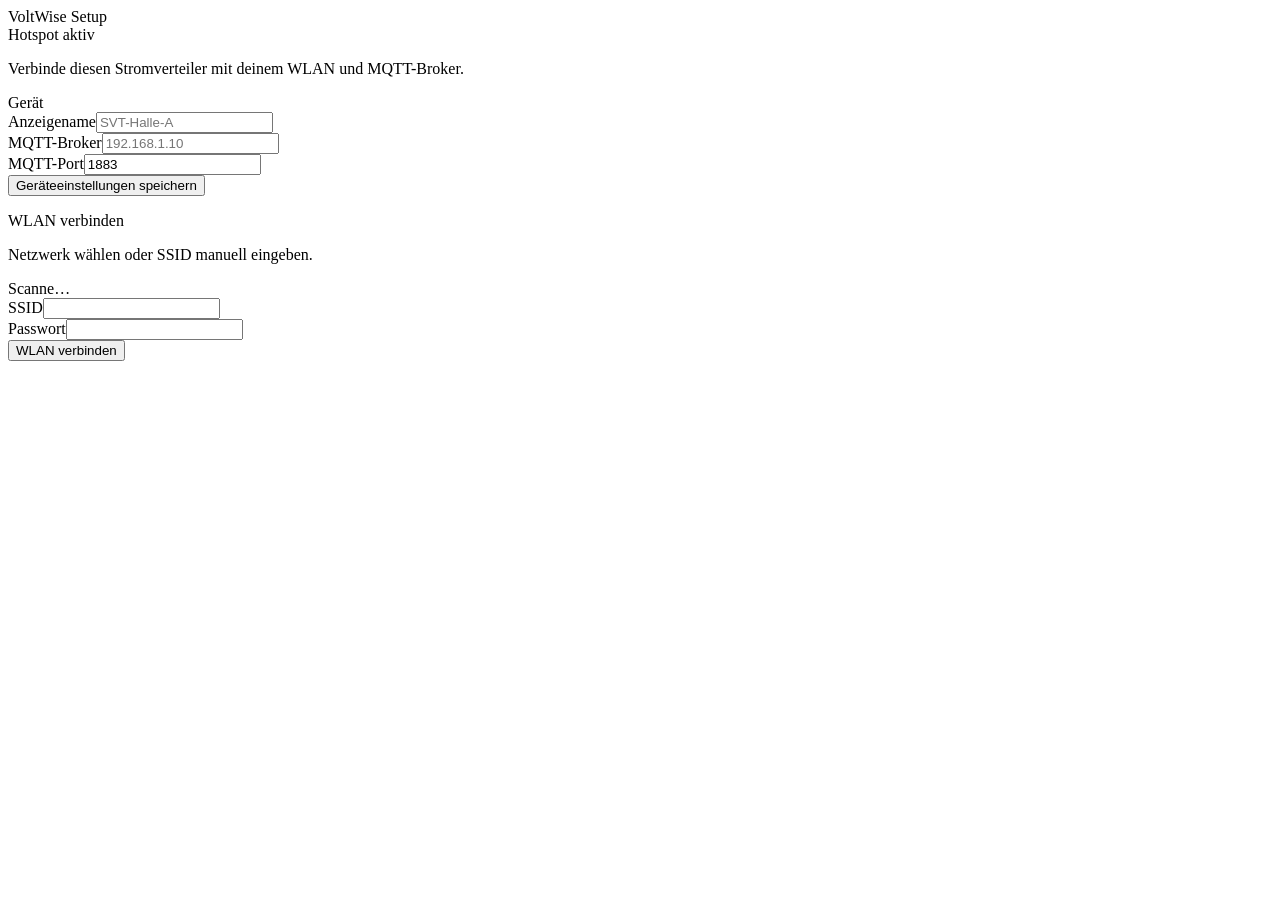
==== edge-firmware/data/portal.html @ 99d6575a "Initial VoltWise v2 release: Central dashboard, edge firmware, and CI. Ships the full edge-central s" ====
<!DOCTYPE html>
<html lang="de">
<head>
<meta charset="UTF-8">
<meta name="viewport" content="width=device-width,initial-scale=1">
<title>VoltWise Setup</title>
<link rel="stylesheet" href="/voltwise.css">
</head>
<body>
<div class="vw-edge-shell">
    <header class="vw-edge-header">
        <div class="vw-edge-brand">
            <span class="vw-edge-mark">VoltWise</span>
            <span class="vw-edge-sub">Setup</span>
        </div>
        <span class="vw-edge-pill vw-edge-pill-setup">Hotspot aktiv</span>
    </header>

    <p class="vw-edge-lead">Verbinde diesen Stromverteiler mit deinem WLAN und MQTT-Broker.</p>

    <div class="vw-card">
        <div class="vw-section-title">Gerät</div>
        <div class="vw-form-row"><label>Anzeigename</label><input class="vw-input" id="name" placeholder="SVT-Halle-A"></div>
        <div class="vw-form-row"><label>MQTT-Broker</label><input class="vw-input" id="broker" placeholder="192.168.1.10"></div>
        <div class="vw-form-row"><label>MQTT-Port</label><input class="vw-input" id="port" type="number" value="1883"></div>
        <button class="vw-btn vw-btn-ghost vw-btn-sm" onclick="saveDevice()">Geräteeinstellungen speichern</button>
        <p id="device-msg" class="vw-edge-msg"></p>
    </div>

    <div class="vw-card">
        <div class="vw-section-title">WLAN verbinden</div>
        <p class="vw-muted vw-edge-hint">Netzwerk wählen oder SSID manuell eingeben.</p>
        <div id="networks" class="vw-network-list vw-muted">Scanne…</div>
        <div class="vw-form-row"><label>SSID</label><input class="vw-input" id="ssid" autocomplete="off"></div>
        <div class="vw-form-row"><label>Passwort</label><input class="vw-input" id="pass" type="password" autocomplete="off"></div>
        <button class="vw-btn vw-btn-primary vw-btn-block" onclick="connect()">WLAN verbinden</button>
        <p id="wifi-msg" class="vw-edge-msg"></p>
    </div>

    <p class="vw-edge-foot vw-muted" id="ap-info"></p>
</div>
<script>
async function loadSettings(){
  const r=await fetch('/api/settings');const d=await r.json();
  document.getElementById('name').value=d.device_name||'';
  document.getElementById('broker').value=d.mqtt_broker||'';
  document.getElementById('port').value=d.mqtt_port||1883;
}
async function loadStatus(){
  const r=await fetch('/api/network/status');const d=await r.json();
  const ap=d.ap_ssid||'VoltWise-Setup';
  document.getElementById('ap-info').textContent='Hotspot: '+ap+' · Gerät: http://'+(d.ip||'192.168.4.1');
}
async function saveDevice(){
  await fetch('/api/settings',{method:'PUT',headers:{'Content-Type':'application/json'},body:JSON.stringify({
    device_name:document.getElementById('name').value,
    mqtt_broker:document.getElementById('broker').value,
    mqtt_port:Number(document.getElementById('port').value)
  })});
  document.getElementById('device-msg').textContent='Gespeichert.';
}
async function scan(){
  const r=await fetch('/api/scan');const j=await r.json();
  const el=document.getElementById('networks');el.innerHTML='';
  if(!(j.networks||[]).length){el.textContent='Keine Netzwerke gefunden.';return;}
  (j.networks||[]).forEach(n=>{
    const b=document.createElement('button');
    b.type='button';
    b.className='vw-network-chip';
    b.textContent=n.ssid+' ('+n.signal+' dBm)';
    b.onclick=()=>{document.getElementById('ssid').value=n.ssid;document.getElementById('pass').focus();};
    el.appendChild(b);
  });
}
async function connect(){
  const ssid=document.getElementById('ssid').value.trim();
  const password=document.getElementById('pass').value;
  if(!ssid){document.getElementById('wifi-msg').textContent='Bitte SSID eingeben.';return;}
  document.getElementById('wifi-msg').textContent='Verbinde…';
  const r=await fetch('/api/add-network',{method:'POST',headers:{'Content-Type':'application/json'},body:JSON.stringify({ssid,password})});
  const j=await r.json();
  document.getElementById('wifi-msg').textContent=j.ok?'Verbunden. Hotspot wird geschlossen…':'Verbindung fehlgeschlagen. Passwort prüfen.';
}
loadSettings();loadStatus();scan();
</script>
</body>
</html>
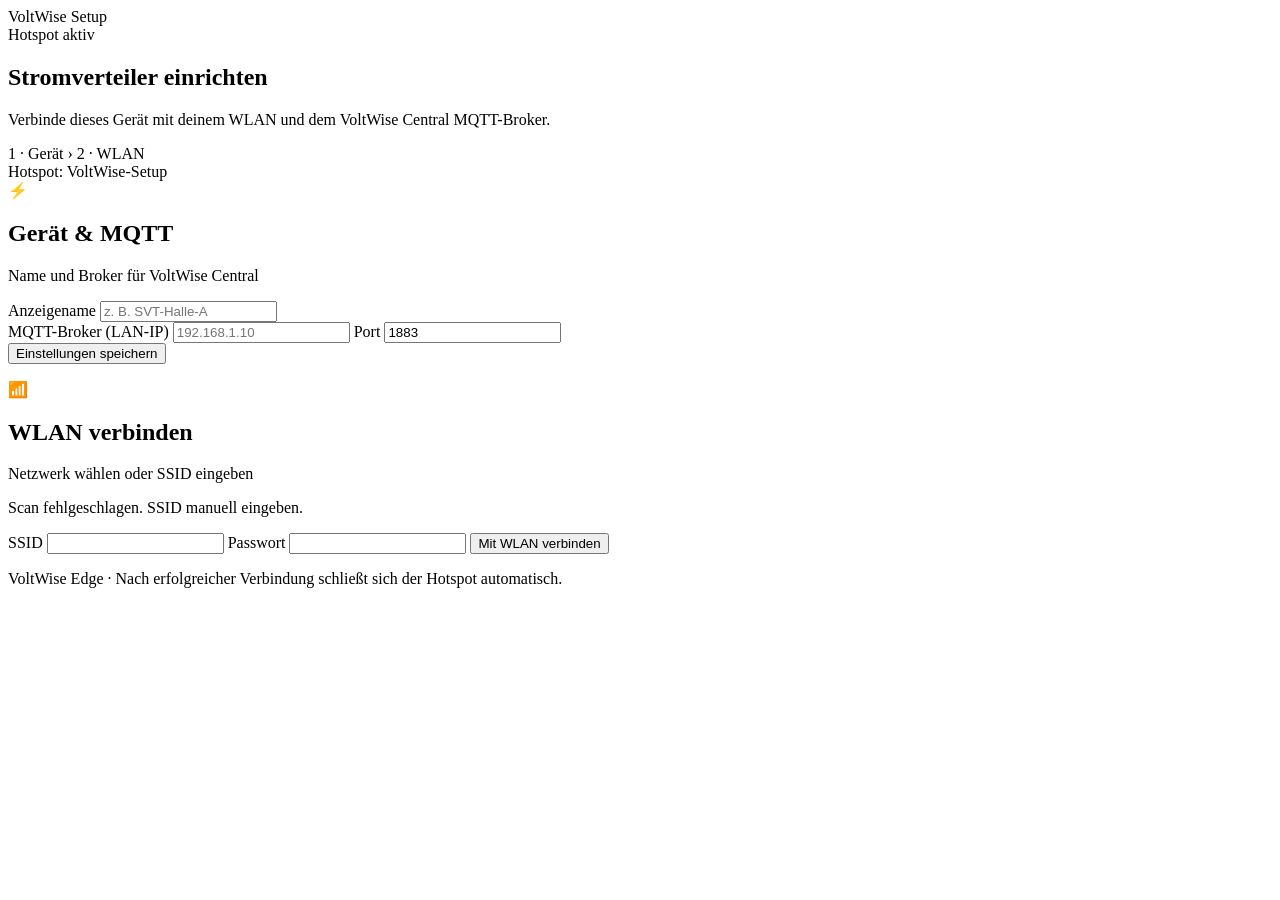
==== commit 923bccc1: "Fix captive portal UI: serve CSS and redesign setup page. The portal redirected /voltwise.css to /, " ====
--- a/edge-firmware/data/portal.html
+++ b/edge-firmware/data/portal.html
@@ -2,86 +2,188 @@
 <html lang="de">
 <head>
 <meta charset="UTF-8">
-<meta name="viewport" content="width=device-width,initial-scale=1">
+<meta name="viewport" content="width=device-width,initial-scale=1,viewport-fit=cover">
+<meta name="theme-color" content="#08080c">
+<meta name="apple-mobile-web-app-capable" content="yes">
 <title>VoltWise Setup</title>
 <link rel="stylesheet" href="/voltwise.css">
 </head>
-<body>
-<div class="vw-edge-shell">
-    <header class="vw-edge-header">
-        <div class="vw-edge-brand">
-            <span class="vw-edge-mark">VoltWise</span>
-            <span class="vw-edge-sub">Setup</span>
+<body class="vw-portal">
+<div class="vw-portal-bg"></div>
+<div class="vw-portal-wrap">
+    <header class="vw-portal-top">
+        <div class="vw-portal-brand">
+            <span class="vw-portal-logo">VoltWise</span>
+            <span class="vw-portal-tag">Setup</span>
         </div>
-        <span class="vw-edge-pill vw-edge-pill-setup">Hotspot aktiv</span>
+        <span class="vw-portal-badge">Hotspot aktiv</span>
     </header>
 
-    <p class="vw-edge-lead">Verbinde diesen Stromverteiler mit deinem WLAN und MQTT-Broker.</p>
+    <section class="vw-portal-hero">
+        <h1>Stromverteiler einrichten</h1>
+        <p>Verbinde dieses Gerät mit deinem WLAN und dem VoltWise Central MQTT-Broker.</p>
+        <div class="vw-portal-steps">
+            <span class="on">1 · Gerät</span>
+            <span class="sep">›</span>
+            <span>2 · WLAN</span>
+        </div>
+        <div class="vw-portal-meta" id="ap-info">Lade Status…</div>
+    </section>
 
-    <div class="vw-card">
-        <div class="vw-section-title">Gerät</div>
-        <div class="vw-form-row"><label>Anzeigename</label><input class="vw-input" id="name" placeholder="SVT-Halle-A"></div>
-        <div class="vw-form-row"><label>MQTT-Broker</label><input class="vw-input" id="broker" placeholder="192.168.1.10"></div>
-        <div class="vw-form-row"><label>MQTT-Port</label><input class="vw-input" id="port" type="number" value="1883"></div>
-        <button class="vw-btn vw-btn-ghost vw-btn-sm" onclick="saveDevice()">Geräteeinstellungen speichern</button>
-        <p id="device-msg" class="vw-edge-msg"></p>
-    </div>
+    <section class="vw-portal-card">
+        <div class="vw-portal-card-head">
+            <span class="vw-portal-icon">⚡</span>
+            <div>
+                <h2>Gerät & MQTT</h2>
+                <p>Name und Broker für VoltWise Central</p>
+            </div>
+        </div>
+        <label class="vw-portal-field">
+            <span>Anzeigename</span>
+            <input id="name" type="text" placeholder="z. B. SVT-Halle-A" autocomplete="off">
+        </label>
+        <div class="vw-portal-row">
+            <label class="vw-portal-field grow">
+                <span>MQTT-Broker (LAN-IP)</span>
+                <input id="broker" type="text" placeholder="192.168.1.10" inputmode="decimal">
+            </label>
+            <label class="vw-portal-field narrow">
+                <span>Port</span>
+                <input id="port" type="number" value="1883" inputmode="numeric">
+            </label>
+        </div>
+        <button type="button" class="vw-portal-btn ghost" onclick="saveDevice()">Einstellungen speichern</button>
+        <p id="device-msg" class="vw-portal-feedback"></p>
+    </section>
 
-    <div class="vw-card">
-        <div class="vw-section-title">WLAN verbinden</div>
-        <p class="vw-muted vw-edge-hint">Netzwerk wählen oder SSID manuell eingeben.</p>
-        <div id="networks" class="vw-network-list vw-muted">Scanne…</div>
-        <div class="vw-form-row"><label>SSID</label><input class="vw-input" id="ssid" autocomplete="off"></div>
-        <div class="vw-form-row"><label>Passwort</label><input class="vw-input" id="pass" type="password" autocomplete="off"></div>
-        <button class="vw-btn vw-btn-primary vw-btn-block" onclick="connect()">WLAN verbinden</button>
-        <p id="wifi-msg" class="vw-edge-msg"></p>
-    </div>
+    <section class="vw-portal-card">
+        <div class="vw-portal-card-head">
+            <span class="vw-portal-icon">📶</span>
+            <div>
+                <h2>WLAN verbinden</h2>
+                <p>Netzwerk wählen oder SSID eingeben</p>
+            </div>
+        </div>
+        <div id="networks" class="vw-portal-networks">
+            <div class="vw-portal-loading"><span></span> Scanne Netzwerke…</div>
+        </div>
+        <label class="vw-portal-field">
+            <span>SSID</span>
+            <input id="ssid" type="text" autocomplete="off" autocapitalize="off">
+        </label>
+        <label class="vw-portal-field">
+            <span>Passwort</span>
+            <input id="pass" type="password" autocomplete="off">
+        </label>
+        <button type="button" class="vw-portal-btn primary" onclick="connect()">Mit WLAN verbinden</button>
+        <p id="wifi-msg" class="vw-portal-feedback"></p>
+    </section>
 
-    <p class="vw-edge-foot vw-muted" id="ap-info"></p>
+    <footer class="vw-portal-foot">
+        VoltWise Edge · Nach erfolgreicher Verbindung schließt sich der Hotspot automatisch.
+    </footer>
 </div>
 <script>
-async function loadSettings(){
-  const r=await fetch('/api/settings');const d=await r.json();
-  document.getElementById('name').value=d.device_name||'';
-  document.getElementById('broker').value=d.mqtt_broker||'';
-  document.getElementById('port').value=d.mqtt_port||1883;
+function setFeedback(id, text, kind) {
+    const el = document.getElementById(id);
+    if (!el) return;
+    el.textContent = text || '';
+    el.className = 'vw-portal-feedback' + (kind ? ' ' + kind : '');
 }
-async function loadStatus(){
-  const r=await fetch('/api/network/status');const d=await r.json();
-  const ap=d.ap_ssid||'VoltWise-Setup';
-  document.getElementById('ap-info').textContent='Hotspot: '+ap+' · Gerät: http://'+(d.ip||'192.168.4.1');
+function signalBars(rssi) {
+    const n = rssi >= -55 ? 4 : rssi >= -65 ? 3 : rssi >= -75 ? 2 : 1;
+    return [1,2,3,4].map(i => `<i class="${i <= n ? 'on' : ''}"></i>`).join('');
 }
-async function saveDevice(){
-  await fetch('/api/settings',{method:'PUT',headers:{'Content-Type':'application/json'},body:JSON.stringify({
-    device_name:document.getElementById('name').value,
-    mqtt_broker:document.getElementById('broker').value,
-    mqtt_port:Number(document.getElementById('port').value)
-  })});
-  document.getElementById('device-msg').textContent='Gespeichert.';
+async function loadSettings() {
+    try {
+        const r = await fetch('/api/settings');
+        const d = await r.json();
+        document.getElementById('name').value = d.device_name || '';
+        document.getElementById('broker').value = d.mqtt_broker || '';
+        document.getElementById('port').value = d.mqtt_port || 1883;
+    } catch (e) { /* ignore */ }
 }
-async function scan(){
-  const r=await fetch('/api/scan');const j=await r.json();
-  const el=document.getElementById('networks');el.innerHTML='';
-  if(!(j.networks||[]).length){el.textContent='Keine Netzwerke gefunden.';return;}
-  (j.networks||[]).forEach(n=>{
-    const b=document.createElement('button');
-    b.type='button';
-    b.className='vw-network-chip';
-    b.textContent=n.ssid+' ('+n.signal+' dBm)';
-    b.onclick=()=>{document.getElementById('ssid').value=n.ssid;document.getElementById('pass').focus();};
-    el.appendChild(b);
-  });
+async function loadStatus() {
+    try {
+        const r = await fetch('/api/network/status');
+        const d = await r.json();
+        const ap = d.ap_ssid || 'VoltWise-Setup';
+        document.getElementById('ap-info').innerHTML =
+            `<strong>${ap}</strong> · Gerät unter <code>http://${d.ip || '192.168.4.1'}</code>`;
+    } catch (e) {
+        document.getElementById('ap-info').textContent = 'Hotspot: VoltWise-Setup';
+    }
 }
-async function connect(){
-  const ssid=document.getElementById('ssid').value.trim();
-  const password=document.getElementById('pass').value;
-  if(!ssid){document.getElementById('wifi-msg').textContent='Bitte SSID eingeben.';return;}
-  document.getElementById('wifi-msg').textContent='Verbinde…';
-  const r=await fetch('/api/add-network',{method:'POST',headers:{'Content-Type':'application/json'},body:JSON.stringify({ssid,password})});
-  const j=await r.json();
-  document.getElementById('wifi-msg').textContent=j.ok?'Verbunden. Hotspot wird geschlossen…':'Verbindung fehlgeschlagen. Passwort prüfen.';
+async function saveDevice() {
+    setFeedback('device-msg', 'Speichere…');
+    try {
+        await fetch('/api/settings', {
+            method: 'PUT',
+            headers: { 'Content-Type': 'application/json' },
+            body: JSON.stringify({
+                device_name: document.getElementById('name').value,
+                mqtt_broker: document.getElementById('broker').value,
+                mqtt_port: Number(document.getElementById('port').value),
+            }),
+        });
+        setFeedback('device-msg', 'Gespeichert.', 'ok');
+    } catch (e) {
+        setFeedback('device-msg', 'Speichern fehlgeschlagen.', 'err');
+    }
 }
-loadSettings();loadStatus();scan();
+async function scan() {
+    const el = document.getElementById('networks');
+    el.innerHTML = '<div class="vw-portal-loading"><span></span> Scanne Netzwerke…</div>';
+    try {
+        const r = await fetch('/api/scan');
+        const j = await r.json();
+        const nets = j.networks || [];
+        if (!nets.length) {
+            el.innerHTML = '<p class="vw-portal-empty">Keine WLAN-Netzwerke gefunden. SSID manuell eingeben.</p>';
+            return;
+        }
+        el.innerHTML = '';
+        nets.sort((a, b) => b.signal - a.signal).forEach(n => {
+            const btn = document.createElement('button');
+            btn.type = 'button';
+            btn.className = 'vw-portal-net';
+            btn.innerHTML = `<span class="ssid">${escapeHtml(n.ssid)}</span><span class="bars">${signalBars(n.signal)}</span><span class="rssi">${n.signal} dBm</span>`;
+            btn.onclick = () => {
+                document.querySelectorAll('.vw-portal-net').forEach(x => x.classList.remove('picked'));
+                btn.classList.add('picked');
+                document.getElementById('ssid').value = n.ssid;
+                document.getElementById('pass').focus();
+            };
+            el.appendChild(btn);
+        });
+    } catch (e) {
+        el.innerHTML = '<p class="vw-portal-empty">Scan fehlgeschlagen. SSID manuell eingeben.</p>';
+    }
+}
+function escapeHtml(s) {
+    return String(s).replace(/&/g,'&amp;').replace(/</g,'&lt;').replace(/>/g,'&gt;');
+}
+async function connect() {
+    const ssid = document.getElementById('ssid').value.trim();
+    const password = document.getElementById('pass').value;
+    if (!ssid) { setFeedback('wifi-msg', 'Bitte SSID eingeben.', 'err'); return; }
+    setFeedback('wifi-msg', 'Verbinde mit WLAN…');
+    try {
+        const r = await fetch('/api/add-network', {
+            method: 'POST',
+            headers: { 'Content-Type': 'application/json' },
+            body: JSON.stringify({ ssid, password }),
+        });
+        const j = await r.json();
+        if (j.ok) setFeedback('wifi-msg', 'Verbunden! Hotspot wird geschlossen…', 'ok');
+        else setFeedback('wifi-msg', 'Verbindung fehlgeschlagen. Passwort prüfen.', 'err');
+    } catch (e) {
+        setFeedback('wifi-msg', 'Verbindung fehlgeschlagen.', 'err');
+    }
+}
+loadSettings();
+loadStatus();
+scan();
 </script>
 </body>
 </html>
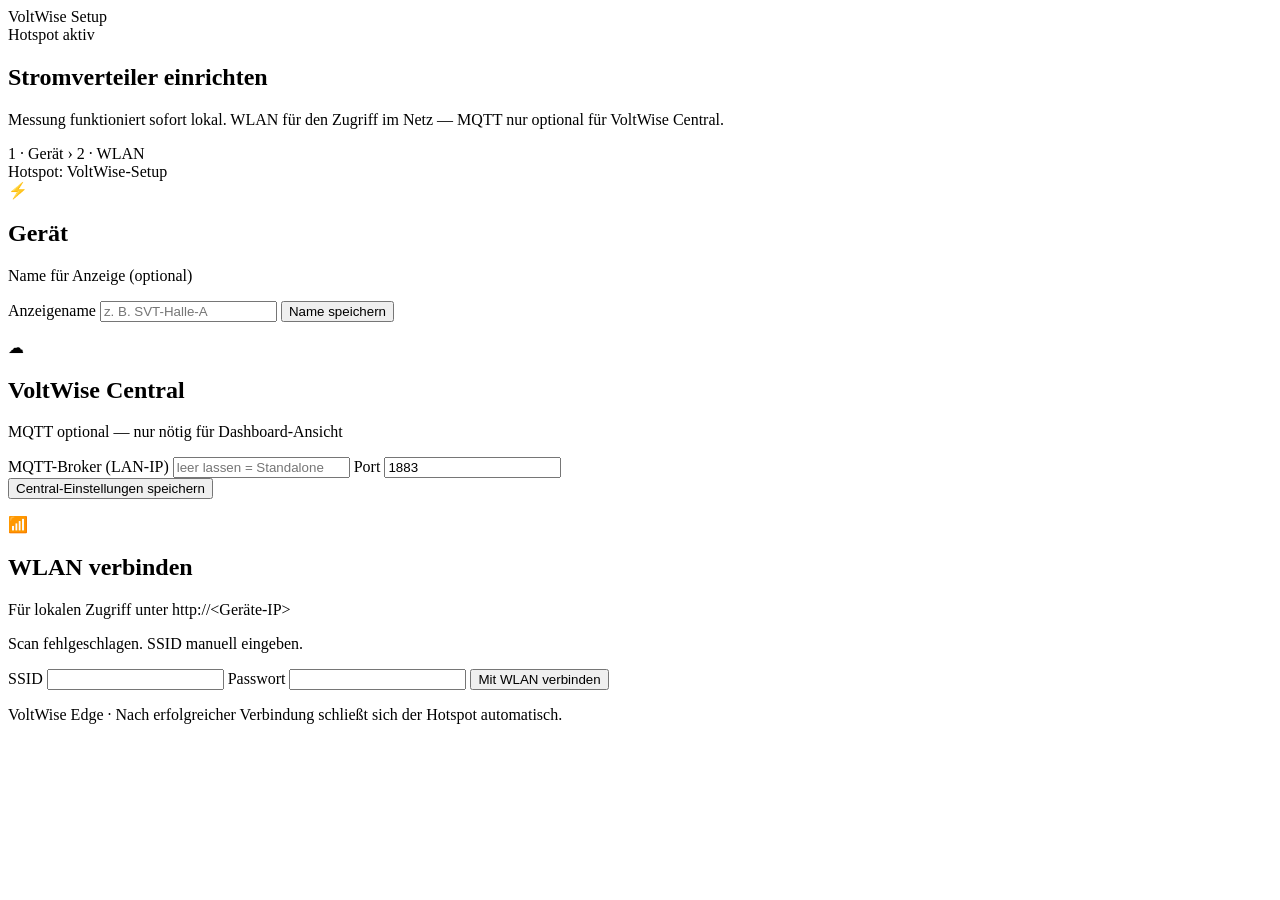
==== commit ede8e5c8: "Enhance Edge firmware and UI for MQTT configuration and status display - Updated the edge firmware t" ====
--- a/edge-firmware/data/portal.html
+++ b/edge-firmware/data/portal.html
@@ -21,7 +21,7 @@
 
     <section class="vw-portal-hero">
         <h1>Stromverteiler einrichten</h1>
-        <p>Verbinde dieses Gerät mit deinem WLAN und dem VoltWise Central MQTT-Broker.</p>
+        <p>Messung funktioniert sofort lokal. WLAN für den Zugriff im Netz — MQTT nur optional für VoltWise Central.</p>
         <div class="vw-portal-steps">
             <span class="on">1 · Gerät</span>
             <span class="sep">›</span>
@@ -34,26 +34,38 @@
         <div class="vw-portal-card-head">
             <span class="vw-portal-icon">⚡</span>
             <div>
-                <h2>Gerät & MQTT</h2>
-                <p>Name und Broker für VoltWise Central</p>
+                <h2>Gerät</h2>
+                <p>Name für Anzeige (optional)</p>
             </div>
         </div>
         <label class="vw-portal-field">
             <span>Anzeigename</span>
             <input id="name" type="text" placeholder="z. B. SVT-Halle-A" autocomplete="off">
         </label>
+        <button type="button" class="vw-portal-btn ghost" onclick="saveDevice()">Name speichern</button>
+        <p id="device-msg" class="vw-portal-feedback"></p>
+    </section>
+
+    <section class="vw-portal-card">
+        <div class="vw-portal-card-head">
+            <span class="vw-portal-icon">☁</span>
+            <div>
+                <h2>VoltWise Central</h2>
+                <p>MQTT optional — nur nötig für Dashboard-Ansicht</p>
+            </div>
+        </div>
         <div class="vw-portal-row">
             <label class="vw-portal-field grow">
                 <span>MQTT-Broker (LAN-IP)</span>
-                <input id="broker" type="text" placeholder="192.168.1.10" inputmode="decimal">
+                <input id="broker" type="text" placeholder="leer lassen = Standalone" inputmode="decimal">
             </label>
             <label class="vw-portal-field narrow">
                 <span>Port</span>
                 <input id="port" type="number" value="1883" inputmode="numeric">
             </label>
         </div>
-        <button type="button" class="vw-portal-btn ghost" onclick="saveDevice()">Einstellungen speichern</button>
-        <p id="device-msg" class="vw-portal-feedback"></p>
+        <button type="button" class="vw-portal-btn ghost" onclick="saveMqtt()">Central-Einstellungen speichern</button>
+        <p id="mqtt-msg" class="vw-portal-feedback"></p>
     </section>
 
     <section class="vw-portal-card">
@@ -61,7 +73,7 @@
             <span class="vw-portal-icon">📶</span>
             <div>
                 <h2>WLAN verbinden</h2>
-                <p>Netzwerk wählen oder SSID eingeben</p>
+                <p>Für lokalen Zugriff unter http://&lt;Geräte-IP&gt;</p>
             </div>
         </div>
         <div id="networks" class="vw-portal-networks">
@@ -122,13 +134,27 @@
             headers: { 'Content-Type': 'application/json' },
             body: JSON.stringify({
                 device_name: document.getElementById('name').value,
-                mqtt_broker: document.getElementById('broker').value,
+            }),
+        });
+        setFeedback('device-msg', 'Gespeichert.', 'ok');
+    } catch (e) {
+        setFeedback('device-msg', 'Speichern fehlgeschlagen.', 'err');
+    }
+}
+async function saveMqtt() {
+    setFeedback('mqtt-msg', 'Speichere…');
+    try {
+        await fetch('/api/settings', {
+            method: 'PUT',
+            headers: { 'Content-Type': 'application/json' },
+            body: JSON.stringify({
+                mqtt_broker: document.getElementById('broker').value.trim(),
                 mqtt_port: Number(document.getElementById('port').value),
             }),
         });
-        setFeedback('device-msg', 'Gespeichert.', 'ok');
-    } catch (e) {
-        setFeedback('device-msg', 'Speichern fehlgeschlagen.', 'err');
+        setFeedback('mqtt-msg', 'Gespeichert. Gerät neu starten für MQTT-Verbindung.', 'ok');
+    } catch (e) {
+        setFeedback('mqtt-msg', 'Speichern fehlgeschlagen.', 'err');
     }
 }
 async function scan() {
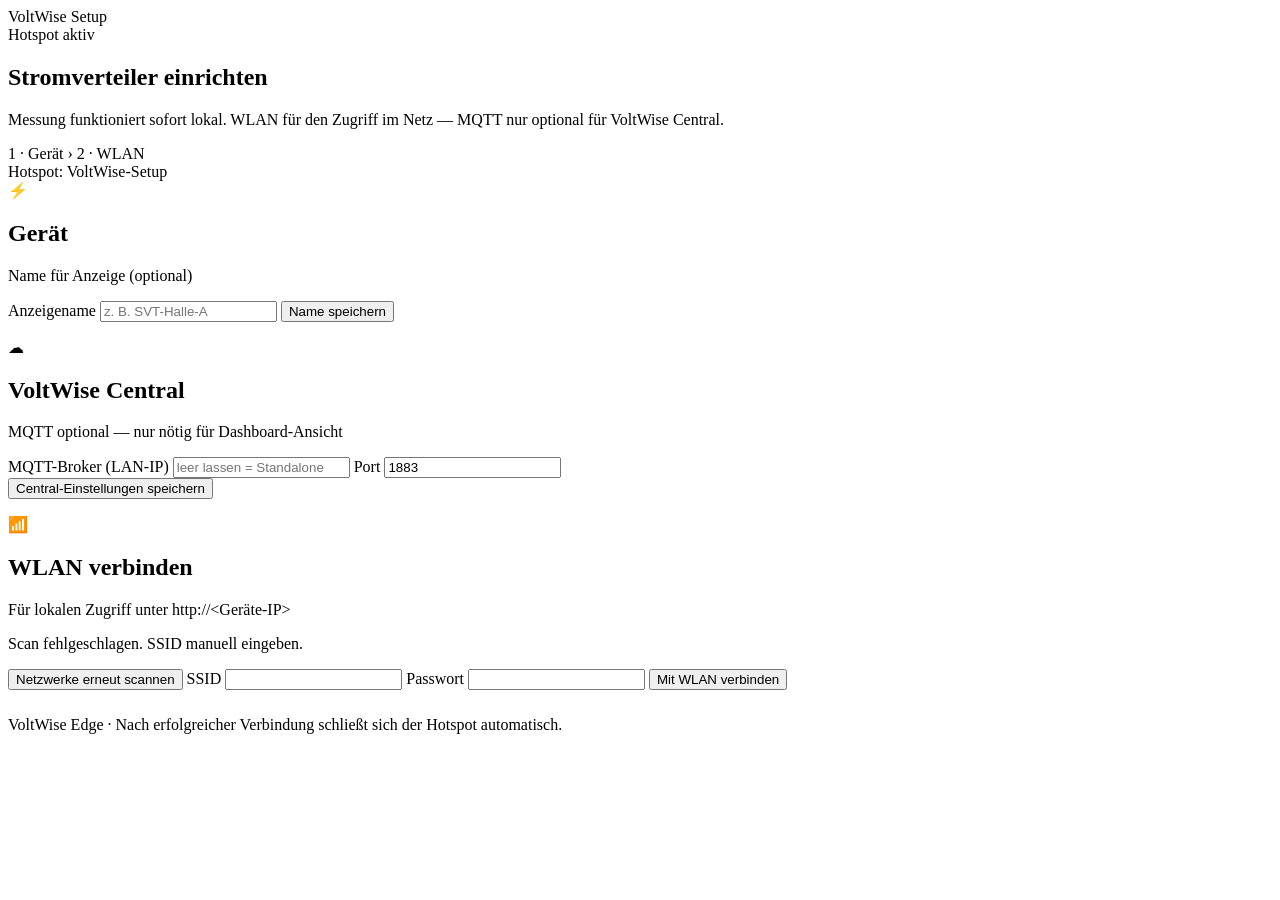
==== commit 4d485460: "Refactor WiFi connection handling and enhance scanning feedback in edge firmware - Introduced a new " ====
--- a/edge-firmware/data/portal.html
+++ b/edge-firmware/data/portal.html
@@ -79,6 +79,7 @@
         <div id="networks" class="vw-portal-networks">
             <div class="vw-portal-loading"><span></span> Scanne Netzwerke…</div>
         </div>
+        <button type="button" class="vw-portal-btn ghost" onclick="scan()" style="margin-bottom:10px;">Netzwerke erneut scannen</button>
         <label class="vw-portal-field">
             <span>SSID</span>
             <input id="ssid" type="text" autocomplete="off" autocapitalize="off">
@@ -161,11 +162,20 @@
     const el = document.getElementById('networks');
     el.innerHTML = '<div class="vw-portal-loading"><span></span> Scanne Netzwerke…</div>';
     try {
-        const r = await fetch('/api/scan');
-        const j = await r.json();
-        const nets = j.networks || [];
+        let j = null;
+        for (let attempt = 0; attempt < 60; attempt++) {
+            const url = '/api/scan' + (attempt === 0 ? '?refresh=1' : '');
+            const r = await fetch(url);
+            j = await r.json();
+            if (!j.scanning) break;
+            await new Promise(resolve => setTimeout(resolve, 1000));
+        }
+        const nets = (j && j.networks) || [];
         if (!nets.length) {
-            el.innerHTML = '<p class="vw-portal-empty">Keine WLAN-Netzwerke gefunden. SSID manuell eingeben.</p>';
+            const hint = j && j.error === 'scan_failed'
+                ? 'Scan fehlgeschlagen — SSID manuell eingeben oder erneut scannen.'
+                : 'Keine WLAN-Netzwerke gefunden. SSID manuell eingeben.';
+            el.innerHTML = '<p class="vw-portal-empty">' + hint + '</p>';
             return;
         }
         el.innerHTML = '';
@@ -201,8 +211,13 @@
             body: JSON.stringify({ ssid, password }),
         });
         const j = await r.json();
-        if (j.ok) setFeedback('wifi-msg', 'Verbunden! Hotspot wird geschlossen…', 'ok');
-        else setFeedback('wifi-msg', 'Verbindung fehlgeschlagen. Passwort prüfen.', 'err');
+        if (j.ok) {
+            setFeedback('wifi-msg',
+                'Verbinde mit WLAN… Hotspot bleibt kurz aktiv. Danach Gerät unter http://<Geräte-IP> im Heimnetz öffnen.',
+                'ok');
+        } else {
+            setFeedback('wifi-msg', 'Verbindung fehlgeschlagen. Passwort prüfen.', 'err');
+        }
     } catch (e) {
         setFeedback('wifi-msg', 'Verbindung fehlgeschlagen.', 'err');
     }
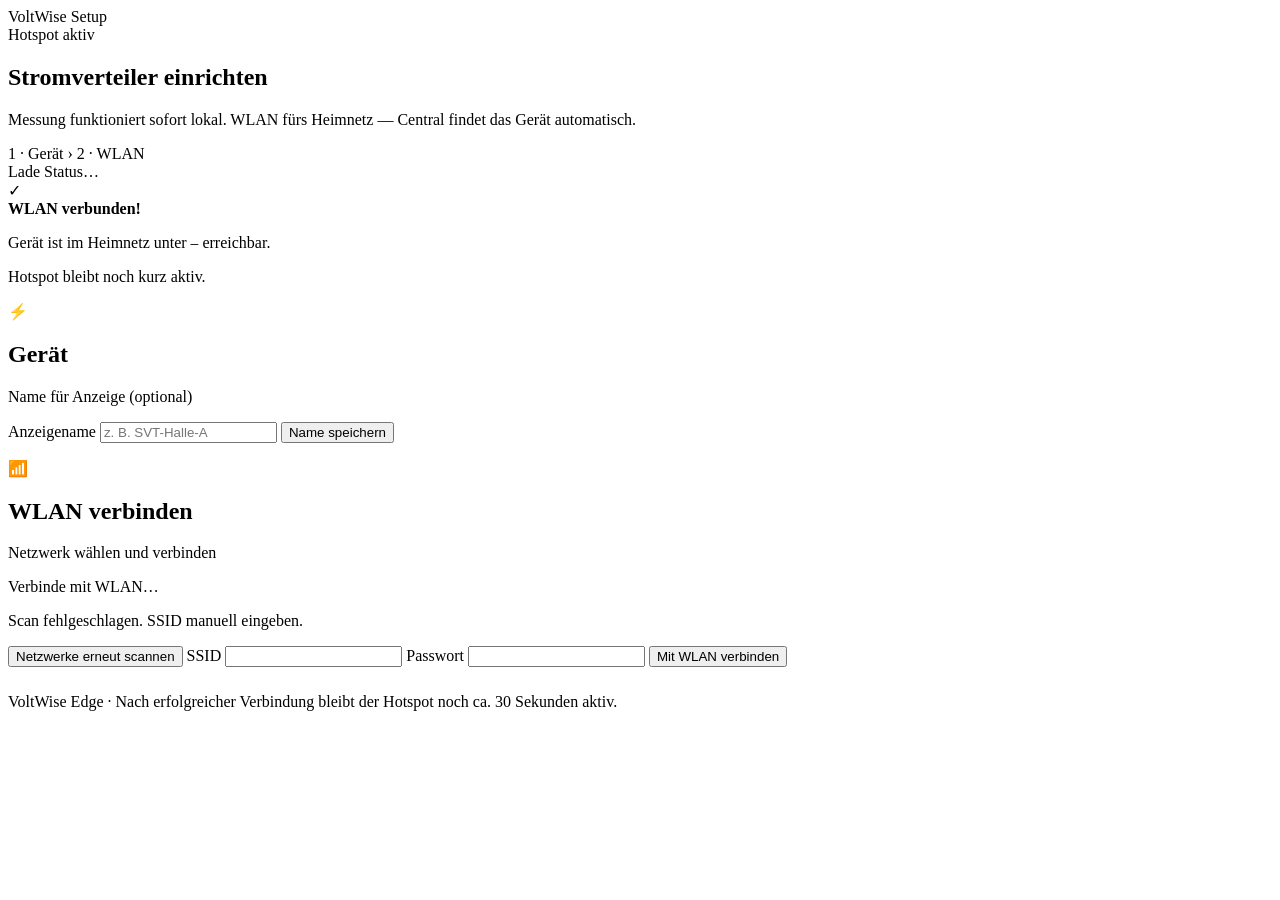
==== commit 7cc0600e: "Enhance Edge firmware and server for UDP telemetry and mDNS discovery - Added support for UDP teleme" ====
--- a/edge-firmware/data/portal.html
+++ b/edge-firmware/data/portal.html
@@ -16,21 +16,30 @@
             <span class="vw-portal-logo">VoltWise</span>
             <span class="vw-portal-tag">Setup</span>
         </div>
-        <span class="vw-portal-badge">Hotspot aktiv</span>
+        <span class="vw-portal-badge" id="portal-badge">Hotspot aktiv</span>
     </header>
 
     <section class="vw-portal-hero">
         <h1>Stromverteiler einrichten</h1>
-        <p>Messung funktioniert sofort lokal. WLAN für den Zugriff im Netz — MQTT nur optional für VoltWise Central.</p>
-        <div class="vw-portal-steps">
-            <span class="on">1 · Gerät</span>
+        <p>Messung funktioniert sofort lokal. WLAN fürs Heimnetz — Central findet das Gerät automatisch.</p>
+        <div class="vw-portal-steps" id="portal-steps">
+            <span class="on" id="step-device">1 · Gerät</span>
             <span class="sep">›</span>
-            <span>2 · WLAN</span>
+            <span id="step-wifi">2 · WLAN</span>
         </div>
         <div class="vw-portal-meta" id="ap-info">Lade Status…</div>
     </section>
 
-    <section class="vw-portal-card">
+    <div id="success-banner" class="vw-portal-success hidden" role="status" aria-live="polite">
+        <div class="vw-portal-success-icon">✓</div>
+        <div class="vw-portal-success-body">
+            <strong>WLAN verbunden!</strong>
+            <p>Gerät ist im Heimnetz unter <code id="success-ip">—</code> erreichbar.</p>
+            <p class="vw-portal-success-sub" id="success-ap-hint">Hotspot bleibt noch kurz aktiv.</p>
+        </div>
+    </div>
+
+    <section class="vw-portal-card" id="device-card">
         <div class="vw-portal-card-head">
             <span class="vw-portal-icon">⚡</span>
             <div>
@@ -46,40 +55,22 @@
         <p id="device-msg" class="vw-portal-feedback"></p>
     </section>
 
-    <section class="vw-portal-card">
-        <div class="vw-portal-card-head">
-            <span class="vw-portal-icon">☁</span>
-            <div>
-                <h2>VoltWise Central</h2>
-                <p>MQTT optional — nur nötig für Dashboard-Ansicht</p>
-            </div>
-        </div>
-        <div class="vw-portal-row">
-            <label class="vw-portal-field grow">
-                <span>MQTT-Broker (LAN-IP)</span>
-                <input id="broker" type="text" placeholder="leer lassen = Standalone" inputmode="decimal">
-            </label>
-            <label class="vw-portal-field narrow">
-                <span>Port</span>
-                <input id="port" type="number" value="1883" inputmode="numeric">
-            </label>
-        </div>
-        <button type="button" class="vw-portal-btn ghost" onclick="saveMqtt()">Central-Einstellungen speichern</button>
-        <p id="mqtt-msg" class="vw-portal-feedback"></p>
-    </section>
-
-    <section class="vw-portal-card">
+    <section class="vw-portal-card" id="wifi-card">
         <div class="vw-portal-card-head">
             <span class="vw-portal-icon">📶</span>
             <div>
                 <h2>WLAN verbinden</h2>
-                <p>Für lokalen Zugriff unter http://&lt;Geräte-IP&gt;</p>
+                <p id="wifi-card-lead">Netzwerk wählen und verbinden</p>
             </div>
+        </div>
+        <div id="connect-progress" class="vw-portal-progress hidden">
+            <span class="vw-portal-loading"><span></span></span>
+            <span id="connect-progress-text">Verbinde mit WLAN…</span>
         </div>
         <div id="networks" class="vw-portal-networks">
             <div class="vw-portal-loading"><span></span> Scanne Netzwerke…</div>
         </div>
-        <button type="button" class="vw-portal-btn ghost" onclick="scan()" style="margin-bottom:10px;">Netzwerke erneut scannen</button>
+        <button type="button" class="vw-portal-btn ghost" id="btn-rescan" onclick="scan()" style="margin-bottom:10px;">Netzwerke erneut scannen</button>
         <label class="vw-portal-field">
             <span>SSID</span>
             <input id="ssid" type="text" autocomplete="off" autocapitalize="off">
@@ -88,15 +79,18 @@
             <span>Passwort</span>
             <input id="pass" type="password" autocomplete="off">
         </label>
-        <button type="button" class="vw-portal-btn primary" onclick="connect()">Mit WLAN verbinden</button>
+        <button type="button" class="vw-portal-btn primary" id="btn-connect" onclick="connect()">Mit WLAN verbinden</button>
         <p id="wifi-msg" class="vw-portal-feedback"></p>
     </section>
 
-    <footer class="vw-portal-foot">
-        VoltWise Edge · Nach erfolgreicher Verbindung schließt sich der Hotspot automatisch.
+    <footer class="vw-portal-foot" id="portal-foot">
+        VoltWise Edge · Nach erfolgreicher Verbindung bleibt der Hotspot noch ca. 30 Sekunden aktiv.
     </footer>
 </div>
 <script>
+let connectPollTimer = null;
+let statusPollTimer = null;
+
 function setFeedback(id, text, kind) {
     const el = document.getElementById(id);
     if (!el) return;
@@ -107,25 +101,90 @@
     const n = rssi >= -55 ? 4 : rssi >= -65 ? 3 : rssi >= -75 ? 2 : 1;
     return [1,2,3,4].map(i => `<i class="${i <= n ? 'on' : ''}"></i>`).join('');
 }
+function setWifiFormDisabled(disabled) {
+    ['ssid', 'pass', 'btn-connect', 'btn-rescan'].forEach(id => {
+        const el = document.getElementById(id);
+        if (el) el.disabled = disabled;
+    });
+}
+function showConnectProgress(text) {
+    const box = document.getElementById('connect-progress');
+    const label = document.getElementById('connect-progress-text');
+    if (box) box.classList.remove('hidden');
+    if (label) label.textContent = text || 'Verbinde mit WLAN…';
+    setWifiFormDisabled(true);
+}
+function hideConnectProgress() {
+    const box = document.getElementById('connect-progress');
+    if (box) box.classList.add('hidden');
+}
+function showSuccess(d) {
+    const banner = document.getElementById('success-banner');
+    const ipEl = document.getElementById('success-ip');
+    const hint = document.getElementById('success-ap-hint');
+    const badge = document.getElementById('portal-badge');
+    const stepWifi = document.getElementById('step-wifi');
+    const foot = document.getElementById('portal-foot');
+    const staIp = d.sta_ip || d.ip || '—';
+
+    banner.classList.remove('hidden');
+    ipEl.textContent = staIp;
+    badge.textContent = 'Verbunden';
+    badge.className = 'vw-portal-badge vw-portal-badge-ok';
+    stepWifi.classList.add('on');
+    document.getElementById('wifi-card-lead').textContent = 'Erfolgreich verbunden';
+
+    if (d.ap_remaining_s > 0) {
+        hint.textContent = `Hotspot ${d.ap_ssid || 'VoltWise-Setup'} bleibt noch ${d.ap_remaining_s} s aktiv.`;
+        foot.textContent = `Hotspot schließt in ca. ${d.ap_remaining_s} s. Danach Gerät unter http://${staIp} im Heimnetz öffnen.`;
+    } else {
+        hint.textContent = 'Hotspot wurde beendet. Gerät nur noch im Heimnetz erreichbar.';
+        foot.textContent = `Setup abgeschlossen. Gerät unter http://${staIp} im Heimnetz öffnen.`;
+    }
+
+    hideConnectProgress();
+    setWifiFormDisabled(true);
+    setFeedback('wifi-msg', '', '');
+}
+function updateStatusUi(d) {
+    const ap = d.ap_ssid || 'VoltWise-Setup';
+    const apInfo = document.getElementById('ap-info');
+
+    if (d.wifi_connected && d.sta_ip) {
+        showSuccess(d);
+        apInfo.innerHTML = `<strong>Verbunden</strong> · Heimnetz <code>http://${d.sta_ip}</code>`;
+        return;
+    }
+
+    if (d.wifi_connecting) {
+        showConnectProgress('Verbinde mit WLAN…');
+        apInfo.innerHTML = `<strong>${ap}</strong> · Verbindung wird hergestellt…`;
+        return;
+    }
+
+    apInfo.innerHTML = `<strong>${ap}</strong> · Gerät unter <code>http://${d.ip || '192.168.4.1'}</code>`;
+}
+async function pollStatus() {
+    try {
+        const r = await fetch('/api/network/status');
+        const d = await r.json();
+        updateStatusUi(d);
+        if (d.wifi_connected && d.ap_remaining_s === 0) {
+            if (statusPollTimer) { clearInterval(statusPollTimer); statusPollTimer = null; }
+        }
+    } catch (e) { /* ignore */ }
+}
+function startStatusPolling() {
+    if (statusPollTimer) clearInterval(statusPollTimer);
+    pollStatus();
+    statusPollTimer = setInterval(pollStatus, 1000);
+}
 async function loadSettings() {
     try {
         const r = await fetch('/api/settings');
         const d = await r.json();
         document.getElementById('name').value = d.device_name || '';
-        document.getElementById('broker').value = d.mqtt_broker || '';
-        document.getElementById('port').value = d.mqtt_port || 1883;
     } catch (e) { /* ignore */ }
-}
-async function loadStatus() {
-    try {
-        const r = await fetch('/api/network/status');
-        const d = await r.json();
-        const ap = d.ap_ssid || 'VoltWise-Setup';
-        document.getElementById('ap-info').innerHTML =
-            `<strong>${ap}</strong> · Gerät unter <code>http://${d.ip || '192.168.4.1'}</code>`;
-    } catch (e) {
-        document.getElementById('ap-info').textContent = 'Hotspot: VoltWise-Setup';
-    }
 }
 async function saveDevice() {
     setFeedback('device-msg', 'Speichere…');
@@ -133,29 +192,11 @@
         await fetch('/api/settings', {
             method: 'PUT',
             headers: { 'Content-Type': 'application/json' },
-            body: JSON.stringify({
-                device_name: document.getElementById('name').value,
-            }),
+            body: JSON.stringify({ device_name: document.getElementById('name').value }),
         });
         setFeedback('device-msg', 'Gespeichert.', 'ok');
     } catch (e) {
         setFeedback('device-msg', 'Speichern fehlgeschlagen.', 'err');
-    }
-}
-async function saveMqtt() {
-    setFeedback('mqtt-msg', 'Speichere…');
-    try {
-        await fetch('/api/settings', {
-            method: 'PUT',
-            headers: { 'Content-Type': 'application/json' },
-            body: JSON.stringify({
-                mqtt_broker: document.getElementById('broker').value.trim(),
-                mqtt_port: Number(document.getElementById('port').value),
-            }),
-        });
-        setFeedback('mqtt-msg', 'Gespeichert. Gerät neu starten für MQTT-Verbindung.', 'ok');
-    } catch (e) {
-        setFeedback('mqtt-msg', 'Speichern fehlgeschlagen.', 'err');
     }
 }
 async function scan() {
@@ -203,7 +244,10 @@
     const ssid = document.getElementById('ssid').value.trim();
     const password = document.getElementById('pass').value;
     if (!ssid) { setFeedback('wifi-msg', 'Bitte SSID eingeben.', 'err'); return; }
-    setFeedback('wifi-msg', 'Verbinde mit WLAN…');
+
+    showConnectProgress('Sende WLAN-Daten…');
+    setFeedback('wifi-msg', '');
+
     try {
         const r = await fetch('/api/add-network', {
             method: 'POST',
@@ -211,19 +255,33 @@
             body: JSON.stringify({ ssid, password }),
         });
         const j = await r.json();
-        if (j.ok) {
-            setFeedback('wifi-msg',
-                'Verbinde mit WLAN… Hotspot bleibt kurz aktiv. Danach Gerät unter http://<Geräte-IP> im Heimnetz öffnen.',
-                'ok');
-        } else {
+        if (!j.ok) {
+            hideConnectProgress();
+            setWifiFormDisabled(false);
             setFeedback('wifi-msg', 'Verbindung fehlgeschlagen. Passwort prüfen.', 'err');
-        }
+            return;
+        }
+
+        showConnectProgress(`Verbinde mit „${ssid}"…`);
+        startStatusPolling();
+        if (connectPollTimer) clearTimeout(connectPollTimer);
+        connectPollTimer = setTimeout(async () => {
+            const sr = await fetch('/api/network/status');
+            const sd = await sr.json();
+            if (!sd.wifi_connected) {
+                hideConnectProgress();
+                setWifiFormDisabled(false);
+                setFeedback('wifi-msg', 'Verbindung fehlgeschlagen. Passwort prüfen oder erneut versuchen.', 'err');
+            }
+        }, 25000);
     } catch (e) {
+        hideConnectProgress();
+        setWifiFormDisabled(false);
         setFeedback('wifi-msg', 'Verbindung fehlgeschlagen.', 'err');
     }
 }
 loadSettings();
-loadStatus();
+startStatusPolling();
 scan();
 </script>
 </body>
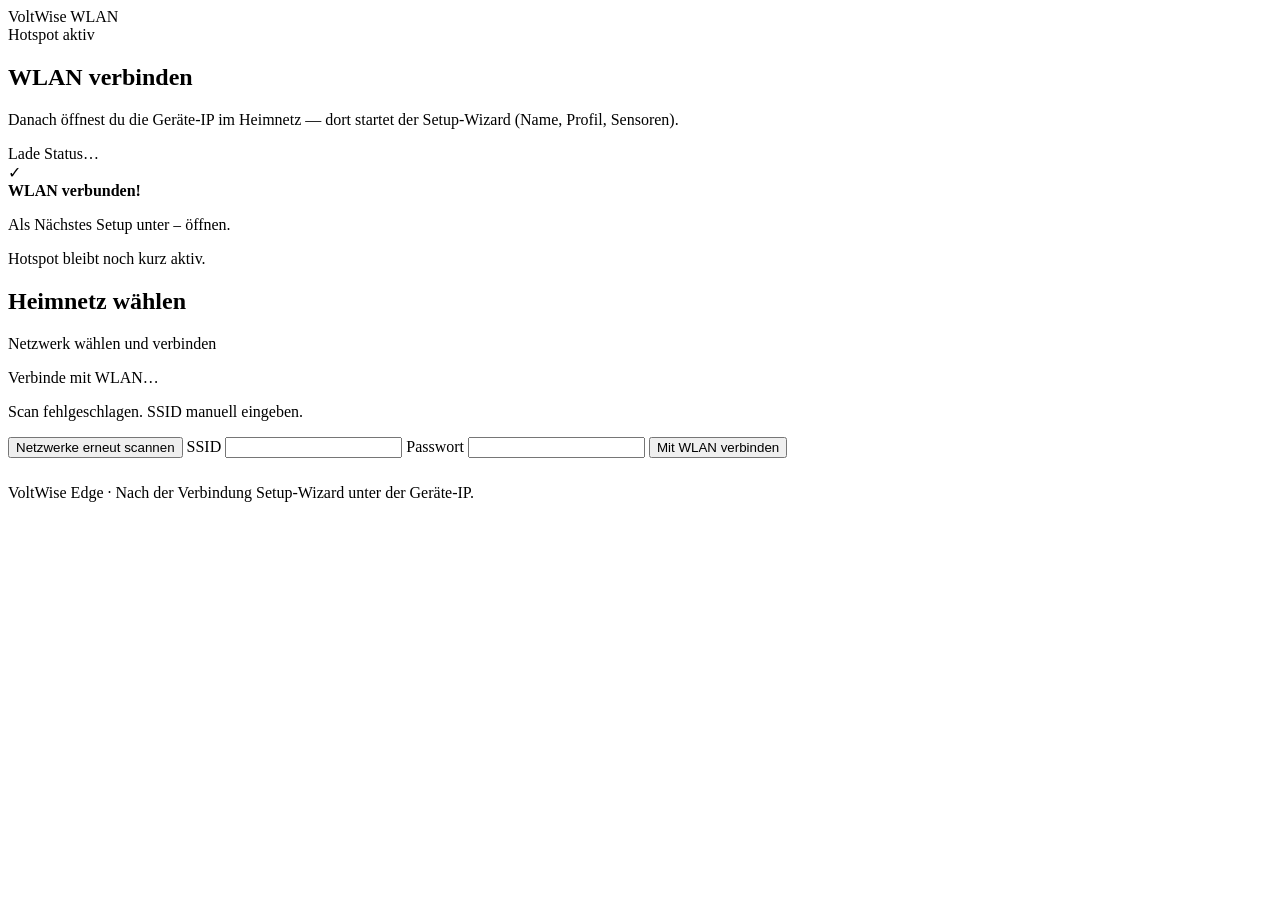
==== commit cf0a517a: "Add guided edge setup, 3/4-sensor profiles, and native Central desktop builds. Ship a one-time setup" ====
--- a/edge-firmware/data/portal.html
+++ b/edge-firmware/data/portal.html
@@ -5,7 +5,7 @@
 <meta name="viewport" content="width=device-width,initial-scale=1,viewport-fit=cover">
 <meta name="theme-color" content="#08080c">
 <meta name="apple-mobile-web-app-capable" content="yes">
-<title>VoltWise Setup</title>
+<title>VoltWise WLAN</title>
 <link rel="stylesheet" href="/voltwise.css">
 </head>
 <body class="vw-portal">
@@ -14,19 +14,14 @@
     <header class="vw-portal-top">
         <div class="vw-portal-brand">
             <span class="vw-portal-logo">VoltWise</span>
-            <span class="vw-portal-tag">Setup</span>
+            <span class="vw-portal-tag">WLAN</span>
         </div>
         <span class="vw-portal-badge" id="portal-badge">Hotspot aktiv</span>
     </header>
 
     <section class="vw-portal-hero">
-        <h1>Stromverteiler einrichten</h1>
-        <p>Messung funktioniert sofort lokal. WLAN fürs Heimnetz — Central findet das Gerät automatisch.</p>
-        <div class="vw-portal-steps" id="portal-steps">
-            <span class="on" id="step-device">1 · Gerät</span>
-            <span class="sep">›</span>
-            <span id="step-wifi">2 · WLAN</span>
-        </div>
+        <h1>WLAN verbinden</h1>
+        <p>Danach öffnest du die Geräte-IP im Heimnetz — dort startet der Setup-Wizard (Name, Profil, Sensoren).</p>
         <div class="vw-portal-meta" id="ap-info">Lade Status…</div>
     </section>
 
@@ -34,32 +29,15 @@
         <div class="vw-portal-success-icon">✓</div>
         <div class="vw-portal-success-body">
             <strong>WLAN verbunden!</strong>
-            <p>Gerät ist im Heimnetz unter <code id="success-ip">—</code> erreichbar.</p>
+            <p>Als Nächstes Setup unter <code id="success-ip">—</code> öffnen.</p>
             <p class="vw-portal-success-sub" id="success-ap-hint">Hotspot bleibt noch kurz aktiv.</p>
         </div>
     </div>
-
-    <section class="vw-portal-card" id="device-card">
-        <div class="vw-portal-card-head">
-            <span class="vw-portal-icon">⚡</span>
-            <div>
-                <h2>Gerät</h2>
-                <p>Name für Anzeige (optional)</p>
-            </div>
-        </div>
-        <label class="vw-portal-field">
-            <span>Anzeigename</span>
-            <input id="name" type="text" placeholder="z. B. SVT-Halle-A" autocomplete="off">
-        </label>
-        <button type="button" class="vw-portal-btn ghost" onclick="saveDevice()">Name speichern</button>
-        <p id="device-msg" class="vw-portal-feedback"></p>
-    </section>
 
     <section class="vw-portal-card" id="wifi-card">
         <div class="vw-portal-card-head">
-            <span class="vw-portal-icon">📶</span>
             <div>
-                <h2>WLAN verbinden</h2>
+                <h2>Heimnetz wählen</h2>
                 <p id="wifi-card-lead">Netzwerk wählen und verbinden</p>
             </div>
         </div>
@@ -84,7 +62,7 @@
     </section>
 
     <footer class="vw-portal-foot" id="portal-foot">
-        VoltWise Edge · Nach erfolgreicher Verbindung bleibt der Hotspot noch ca. 30 Sekunden aktiv.
+        VoltWise Edge · Nach der Verbindung Setup-Wizard unter der Geräte-IP.
     </footer>
 </div>
 <script>
@@ -123,23 +101,21 @@
     const ipEl = document.getElementById('success-ip');
     const hint = document.getElementById('success-ap-hint');
     const badge = document.getElementById('portal-badge');
-    const stepWifi = document.getElementById('step-wifi');
     const foot = document.getElementById('portal-foot');
     const staIp = d.sta_ip || d.ip || '—';
 
     banner.classList.remove('hidden');
-    ipEl.textContent = staIp;
+    ipEl.textContent = 'http://' + staIp + '/';
     badge.textContent = 'Verbunden';
     badge.className = 'vw-portal-badge vw-portal-badge-ok';
-    stepWifi.classList.add('on');
     document.getElementById('wifi-card-lead').textContent = 'Erfolgreich verbunden';
 
     if (d.ap_remaining_s > 0) {
-        hint.textContent = `Hotspot ${d.ap_ssid || 'VoltWise-Setup'} bleibt noch ${d.ap_remaining_s} s aktiv.`;
-        foot.textContent = `Hotspot schließt in ca. ${d.ap_remaining_s} s. Danach Gerät unter http://${staIp} im Heimnetz öffnen.`;
+        hint.textContent = `Hotspot bleibt noch ${d.ap_remaining_s} s — Setup unter der IP öffnen.`;
+        foot.textContent = `Nächster Schritt: http://${staIp}/ (Setup-Wizard).`;
     } else {
-        hint.textContent = 'Hotspot wurde beendet. Gerät nur noch im Heimnetz erreichbar.';
-        foot.textContent = `Setup abgeschlossen. Gerät unter http://${staIp} im Heimnetz öffnen.`;
+        hint.textContent = 'Hotspot beendet. Setup im Heimnetz öffnen.';
+        foot.textContent = `Setup: http://${staIp}/`;
     }
 
     hideConnectProgress();
@@ -152,7 +128,7 @@
 
     if (d.wifi_connected && d.sta_ip) {
         showSuccess(d);
-        apInfo.innerHTML = `<strong>Verbunden</strong> · Heimnetz <code>http://${d.sta_ip}</code>`;
+        apInfo.innerHTML = `<strong>Verbunden</strong> · Setup: <code>http://${d.sta_ip}/</code>`;
         return;
     }
 
@@ -178,26 +154,6 @@
     if (statusPollTimer) clearInterval(statusPollTimer);
     pollStatus();
     statusPollTimer = setInterval(pollStatus, 1000);
-}
-async function loadSettings() {
-    try {
-        const r = await fetch('/api/settings');
-        const d = await r.json();
-        document.getElementById('name').value = d.device_name || '';
-    } catch (e) { /* ignore */ }
-}
-async function saveDevice() {
-    setFeedback('device-msg', 'Speichere…');
-    try {
-        await fetch('/api/settings', {
-            method: 'PUT',
-            headers: { 'Content-Type': 'application/json' },
-            body: JSON.stringify({ device_name: document.getElementById('name').value }),
-        });
-        setFeedback('device-msg', 'Gespeichert.', 'ok');
-    } catch (e) {
-        setFeedback('device-msg', 'Speichern fehlgeschlagen.', 'err');
-    }
 }
 async function scan() {
     const el = document.getElementById('networks');
@@ -280,7 +236,6 @@
         setFeedback('wifi-msg', 'Verbindung fehlgeschlagen.', 'err');
     }
 }
-loadSettings();
 startStatusPolling();
 scan();
 </script>
